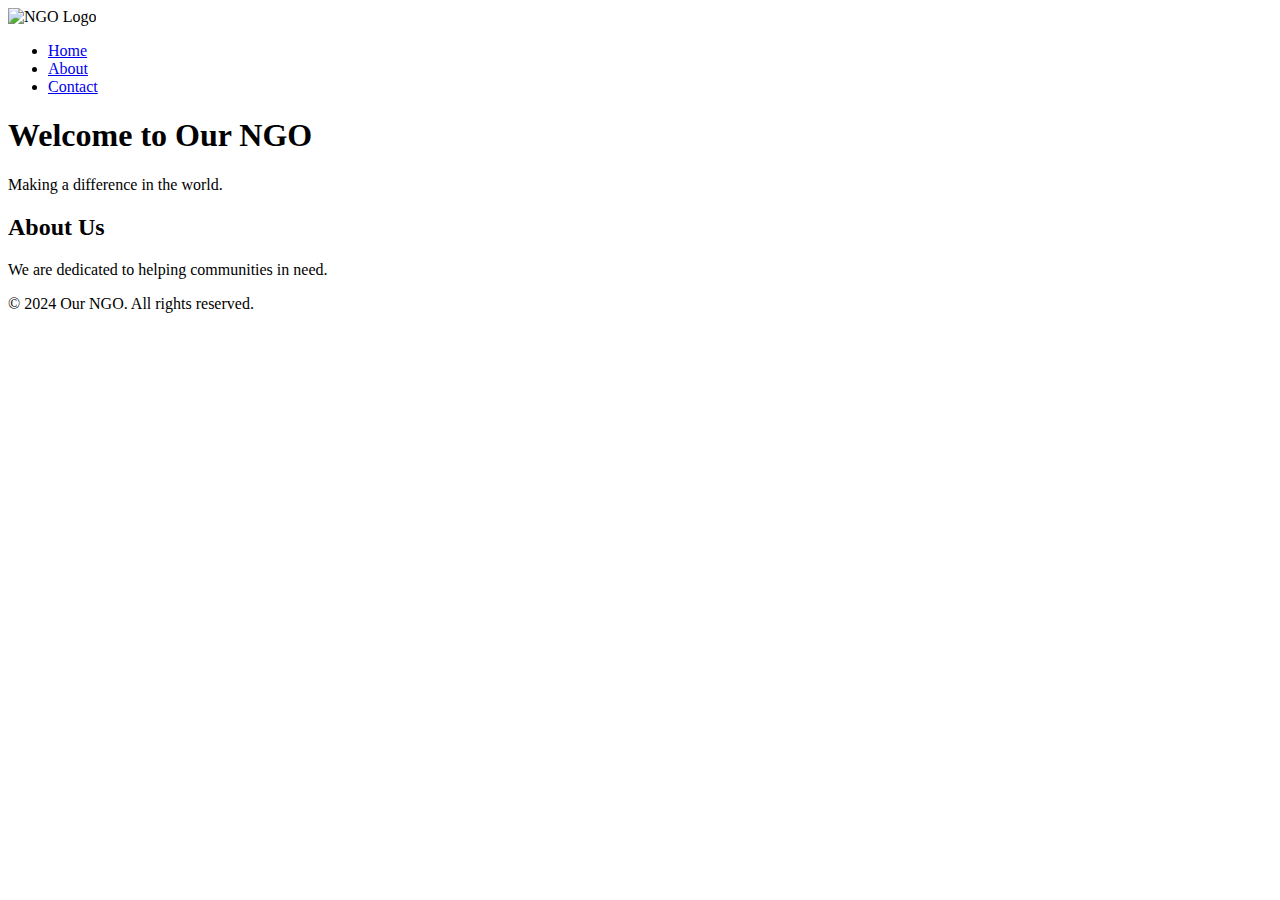
==== hello.html @ c369de25 "new" ====
<!DOCTYPE html>
<html lang="en">
<head>
    <meta charset="UTF-8">
    <meta name="viewport" content="width=device-width, initial-scale=1.0">
    <title>NGO Website</title>
    <link rel="stylesheet" href="assets/css/styles.css">
</head>
<body>
    <!-- Include header -->
    <header>
        <img src="assets/images/logo.png" alt="NGO Logo">
        <nav>
            <ul>
                <li><a href="index.html">Home</a></li>
                <li><a href="about.html">About</a></li>
                <li><a href="contact.html">Contact</a></li>
            </ul>
        </nav>
    </header>

    <main>
        <section class="hero">
            <h1>Welcome to Our NGO</h1>
            <p>Making a difference in the world.</p>
        </section>
        <section class="about-us">
            <h2>About Us</h2>
            <p>We are dedicated to helping communities in need.</p>
        </section>
    </main>

    <!-- Include footer -->
    <footer>
        <p>&copy; 2024 Our NGO. All rights reserved.</p>
    </footer>
</body>
</html>
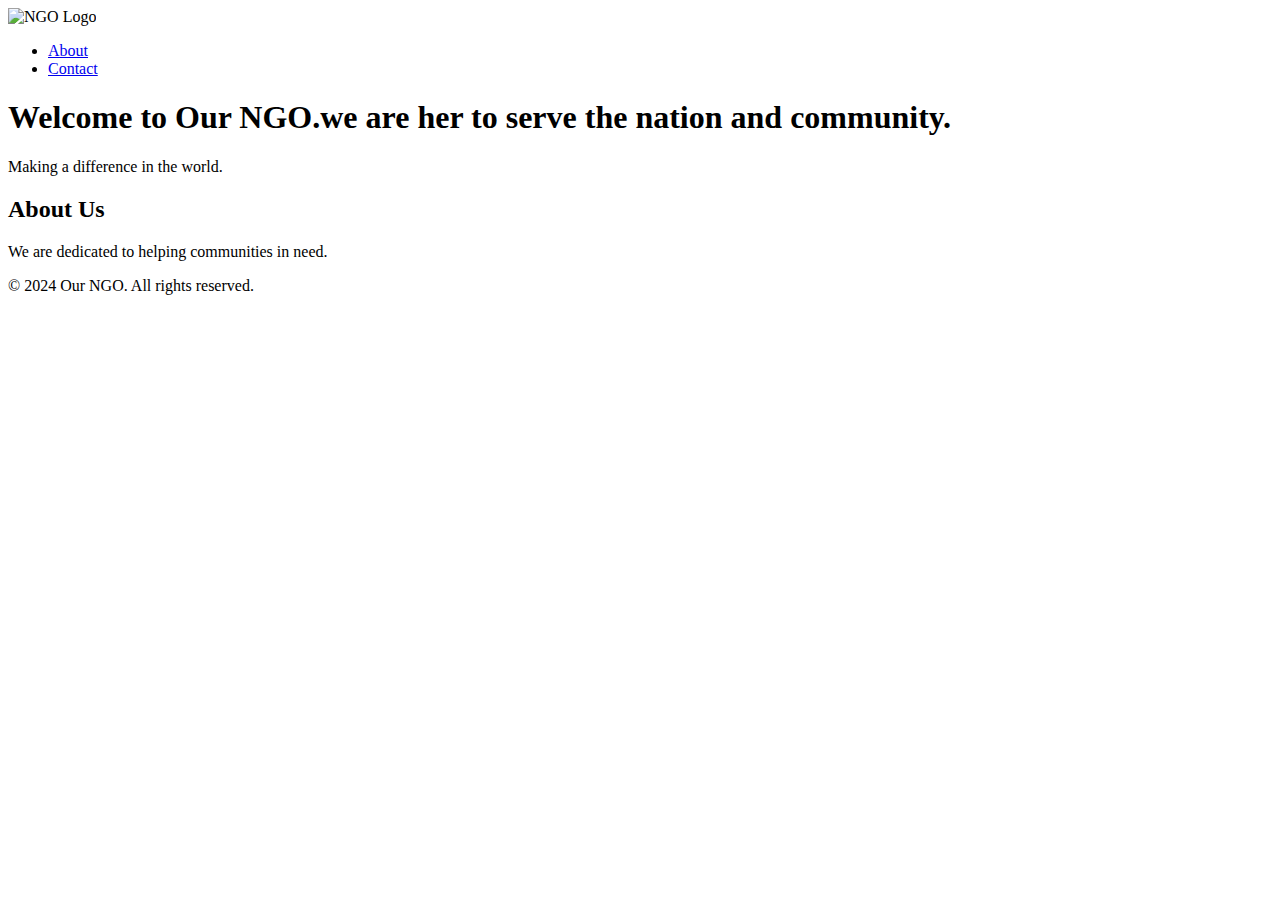
==== commit 1209bcf8: "Update hello.html" ====
--- a/hello.html
+++ b/hello.html
@@ -12,7 +12,7 @@
         <img src="assets/images/logo.png" alt="NGO Logo">
         <nav>
             <ul>
-                <li><a href="index.html">Home</a></li>
+                
                 <li><a href="about.html">About</a></li>
                 <li><a href="contact.html">Contact</a></li>
             </ul>
@@ -21,7 +21,7 @@
 
     <main>
         <section class="hero">
-            <h1>Welcome to Our NGO</h1>
+            <h1>Welcome to Our NGO.we are her to serve the nation and community.</h1>
             <p>Making a difference in the world.</p>
         </section>
         <section class="about-us">
